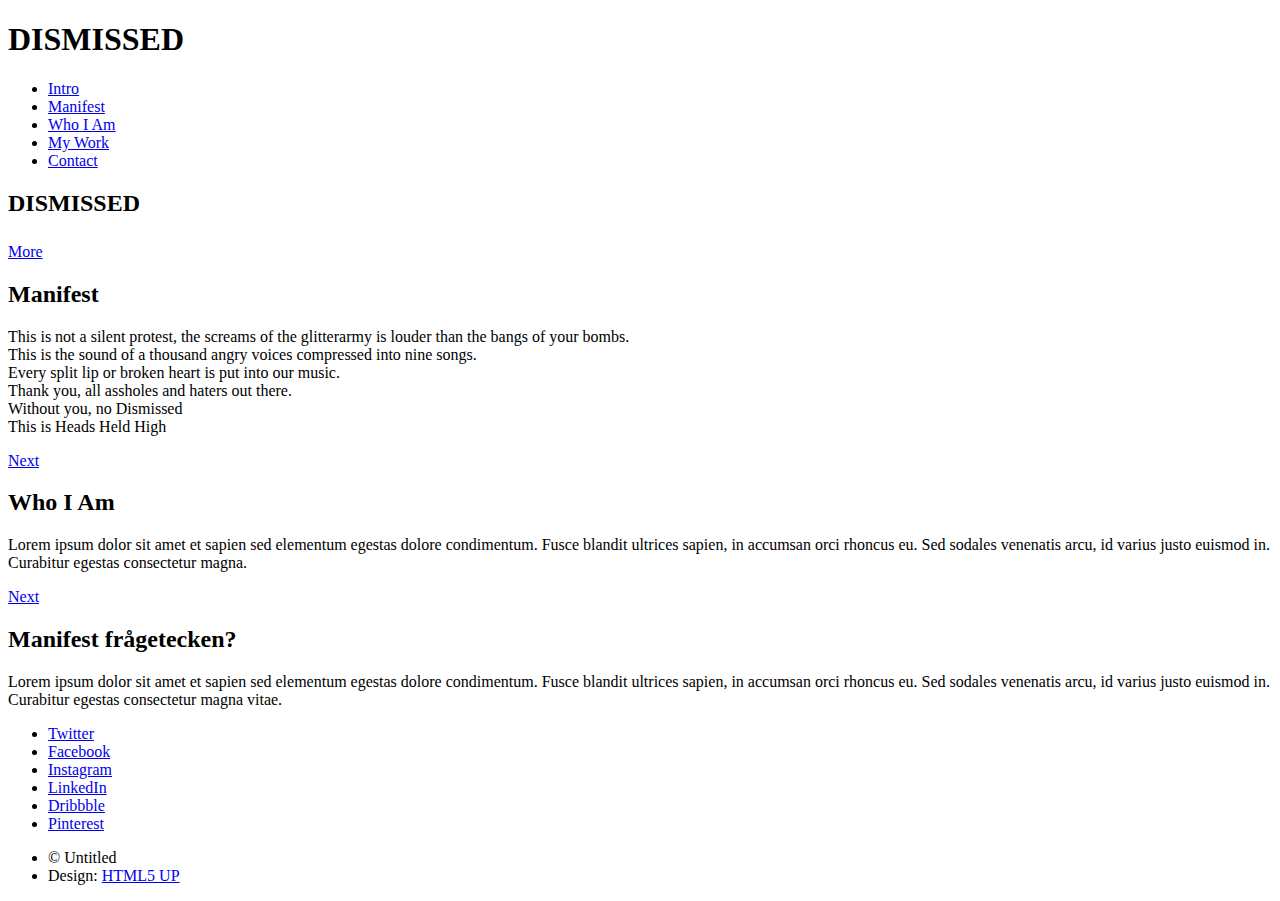
==== index.html @ 314e9434 "1st upload" ====
<!DOCTYPE HTML>
<!--
	Big Picture by HTML5 UP
	html5up.net | @ajlkn
	Free for personal and commercial use under the CCA 3.0 license (html5up.net/license)
-->
<html>
	<head>
		<title>Dismissed.se</title>
		<meta charset="utf-8" />
		<meta name="viewport" content="width=device-width, initial-scale=1" />
		<!--[if lte IE 8]><script src="assets/js/ie/html5shiv.js"></script><![endif]-->
		<link rel="stylesheet" href="assets/css/main.css" />
		<!--[if lte IE 8]><link rel="stylesheet" href="assets/css/ie8.css" /><![endif]-->
		<!--[if lte IE 9]><link rel="stylesheet" href="assets/css/ie9.css" /><![endif]-->
	</head>
	<body>

		<!-- Header -->
			<header id="header">
				<h1>DISMISSED</h1>
				<nav>
					<ul>
						<li><a href="#intro">Intro</a></li>
						<li><a href="#one">Manifest</a></li>
						<li><a href="#two">Who I Am</a></li>
						<li><a href="#work">My Work</a></li>
						<li><a href="#contact">Contact</a></li>
					</ul>
				</nav>
			</header>

		<!-- Intro -->
			<section id="intro" class="main style1 dark fullscreen">
				<div class="content something" >
					<header class="something2">
						<h2>DISMISSED</h2>
					</header>

<!-- Test table -->
<div class="content style2">
					<table >

						     <tr >
							     <td><a href="https://www.facebook.com/dismissedswe/?fref=ts" target="_blank"><i  class=" fa fa-facebook-square fa-4x" aria-hidden="true" id="colorIcons"></i></a></td>
							     <td><a href="https://www.instagram.com/dismissedmusic/" target="_blank"><i class=" fa fa-instagram fa-4x" aria-hidden="true" id="colorIcons"></i></a></td>
							     <td><a href="https://www.youtube.com/channel/UCi9shBJwkElHPiSRJdjANSw" target="_blank"><i class="fa fa-youtube-square fa-4x" aria-hidden="true" id="colorIcons"></i></a></td>
					         <td><a href="https://twitter.com/DismissedMusic" target="_blank"><i class="fa fa-twitter-square fa-4x" aria-hidden="true" id="colorIcons"></i></a></td>
					         <td><a href="http://smarturl.it/HeadsHeldHigh" target="_blank"><i class="fa fa-spotify fa-4x" aria-hidden="true" id="colorIcons"></i></a></td>
					         <td><a href="https://itunes.apple.com/se/album/heads-held-high/id1214789480" target="_blank"><i class="fa fa-music fa-4x" aria-hidden="true" id="colorIcons"></i></a></td>
					         <td><a href="https://www.facebook.com/pg/dismissedswe/events/?ref=page_internal" target="_blank"><i  class=" fa fa-calendar fa-4x" aria-hidden="true" id="colorIcons"></i></a></td>
					      </tr>

					</table>
				</div>



					<footer>
						<a href="#one" class="button style2 down">More</a>
					</footer>
				</div>
			</section>

		<!-- One -->
			<section id="one" class="main style2 right dark fullscreen">
				<div class="content box style2">
					<header>
						<h2>Manifest</h2>
					</header>
					<p>This is not a silent protest, the screams of the glitterarmy is louder than the bangs of your bombs. <br />
		  This is the sound of a thousand angry voices compressed into nine songs. <br />
		  Every split lip or broken heart is put into our music. <br />
		  Thank you, all assholes and haters out there. <br />
		   Without you, no Dismissed <br />
		  This is Heads Held High</p>
				</div>
				<a href="#two" class="button style2 down anchored">Next</a>
			</section>

		<!-- Two -->
			<section id="two" class="main style2 left dark fullscreen">
				<div class="content box style2">
					<header>
						<h2>Who I Am</h2>
					</header>
					<p>Lorem ipsum dolor sit amet et sapien sed elementum egestas dolore condimentum.
					Fusce blandit ultrices sapien, in accumsan orci rhoncus eu. Sed sodales venenatis arcu,
					id varius justo euismod in. Curabitur egestas consectetur magna.</p>
				</div>
				<a href="#work" class="button style2 down anchored">Next</a>
			</section>

		<!-- Work -->
			<section id="work" class="main style3 primary">
				<div class="content">
					<header>
						<h2>Manifest frågetecken?</h2>
						<p>Lorem ipsum dolor sit amet et sapien sed elementum egestas dolore condimentum.
						Fusce blandit ultrices sapien, in accumsan orci rhoncus eu. Sed sodales venenatis
						arcu, id varius justo euismod in. Curabitur egestas consectetur magna vitae.</p>
					</header>




				</div>
			</section>



		<!-- Footer -->
			<footer id="footer">

				<!-- Icons -->
					<ul class="actions">
						<li><a href="#" class="icon fa-twitter"><span class="label">Twitter</span></a></li>
						<li><a href="#" class="icon fa-facebook"><span class="label">Facebook</span></a></li>
						<li><a href="#" class="icon fa-instagram"><span class="label">Instagram</span></a></li>
						<li><a href="#" class="icon fa-linkedin"><span class="label">LinkedIn</span></a></li>
						<li><a href="#" class="icon fa-dribbble"><span class="label">Dribbble</span></a></li>
						<li><a href="#" class="icon fa-pinterest"><span class="label">Pinterest</span></a></li>
					</ul>

				<!-- Menu -->
					<ul class="menu">
						<li>&copy; Untitled</li><li>Design: <a href="https://html5up.net">HTML5 UP</a></li>
					</ul>

			</footer>

		<!-- Scripts -->
			<script src="assets/js/jquery.min.js"></script>
			<script src="assets/js/jquery.poptrox.min.js"></script>
			<script src="assets/js/jquery.scrolly.min.js"></script>
			<script src="assets/js/jquery.scrollex.min.js"></script>
			<script src="assets/js/skel.min.js"></script>
			<script src="assets/js/util.js"></script>
			<!--[if lte IE 8]><script src="assets/js/ie/respond.min.js"></script><![endif]-->
			<script src="assets/js/main.js"></script>

	</body>
</html>
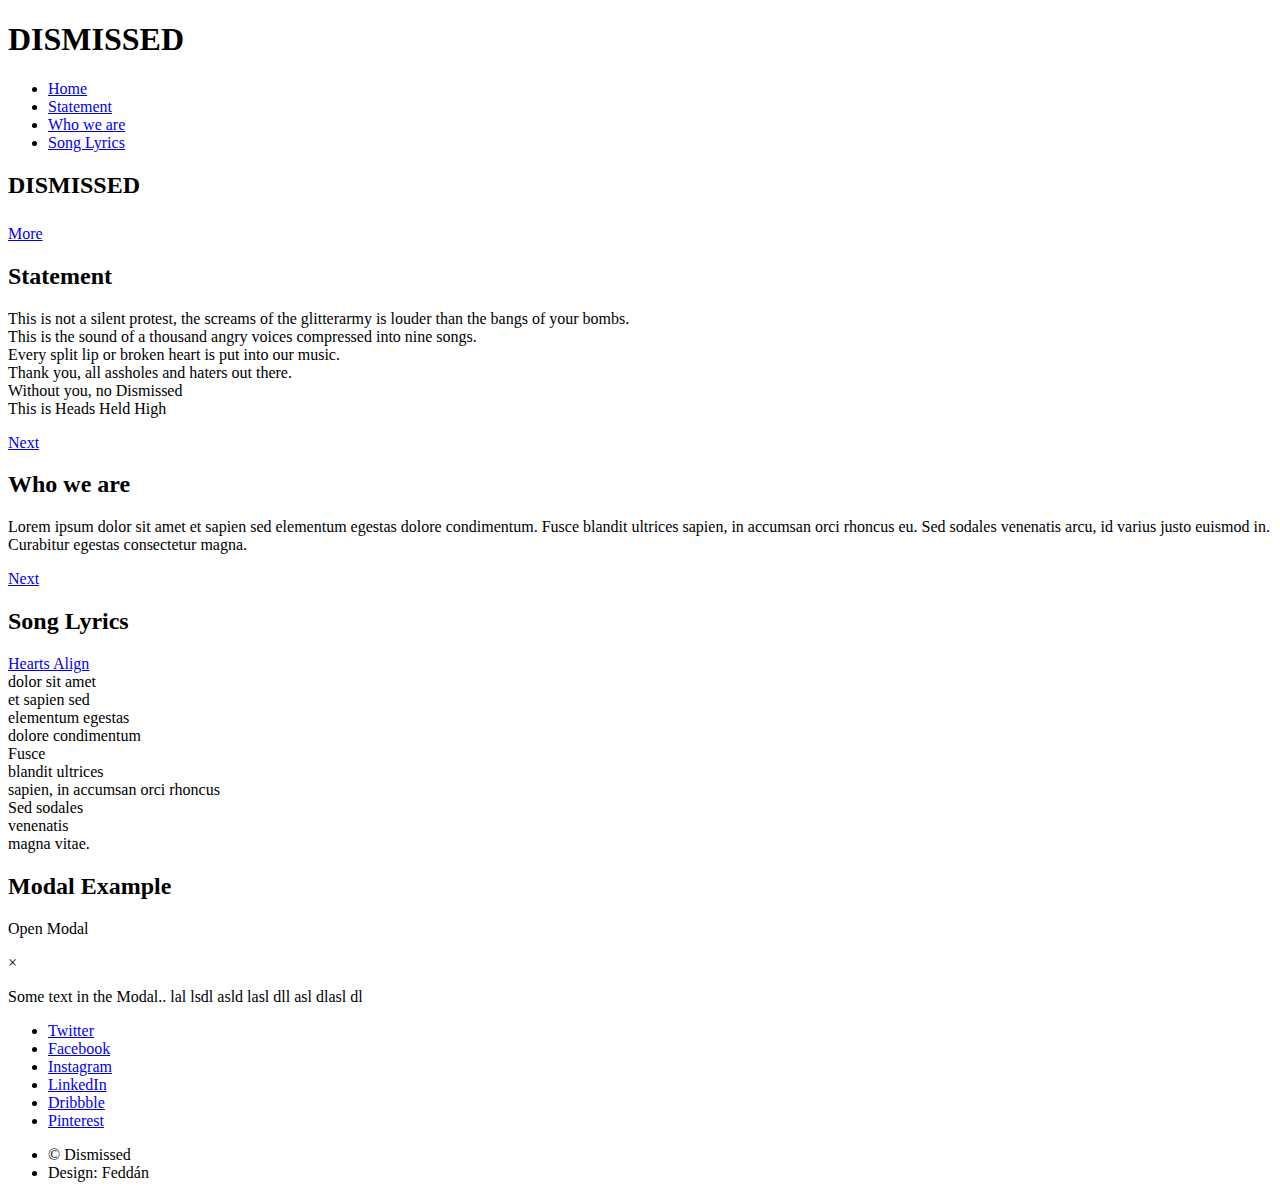
==== commit ba0b5d6d: "third commit" ====
--- a/index.html
+++ b/index.html
@@ -21,11 +21,11 @@
 				<h1>DISMISSED</h1>
 				<nav>
 					<ul>
-						<li><a href="#intro">Intro</a></li>
-						<li><a href="#one">Manifest</a></li>
-						<li><a href="#two">Who I Am</a></li>
-						<li><a href="#work">My Work</a></li>
-						<li><a href="#contact">Contact</a></li>
+						<li><a href="#intro">Home</a></li>
+						<li><a href="#one">Statement</a></li>
+						<li><a href="#two">Who we are</a></li>
+						<li><a href="#work">Song Lyrics</a></li>
+
 					</ul>
 				</nav>
 			</header>
@@ -66,7 +66,7 @@
 			<section id="one" class="main style2 right dark fullscreen">
 				<div class="content box style2">
 					<header>
-						<h2>Manifest</h2>
+						<h2>Statement</h2>
 					</header>
 					<p>This is not a silent protest, the screams of the glitterarmy is louder than the bangs of your bombs. <br />
 		  This is the sound of a thousand angry voices compressed into nine songs. <br />
@@ -82,7 +82,7 @@
 			<section id="two" class="main style2 left dark fullscreen">
 				<div class="content box style2">
 					<header>
-						<h2>Who I Am</h2>
+						<h2>Who we are</h2>
 					</header>
 					<p>Lorem ipsum dolor sit amet et sapien sed elementum egestas dolore condimentum.
 					Fusce blandit ultrices sapien, in accumsan orci rhoncus eu. Sed sodales venenatis arcu,
@@ -95,10 +95,68 @@
 			<section id="work" class="main style3 primary">
 				<div class="content">
 					<header>
-						<h2>Manifest frågetecken?</h2>
-						<p>Lorem ipsum dolor sit amet et sapien sed elementum egestas dolore condimentum.
-						Fusce blandit ultrices sapien, in accumsan orci rhoncus eu. Sed sodales venenatis
-						arcu, id varius justo euismod in. Curabitur egestas consectetur magna vitae.</p>
+						<h2>Song Lyrics</h2>
+
+
+
+						<p><a href="HeartsAlign.html" >Hearts Align</a><br> dolor sit amet <br> et sapien sed <br>elementum egestas <br> dolore condimentum<br>
+						Fusce<br> blandit ultrices <br> sapien, in accumsan orci rhoncus <br> Sed sodales <br> venenatis
+						 <br> magna vitae.</p>
+
+<!-- Lyrics test -->
+
+<h2>Modal Example</h2>
+
+<!-- Trigger/Open The Modal -->
+<p id="myBtn">Open Modal</p>
+
+<!-- The Modal -->
+<div id="myModal" class="modal">
+
+  <!-- Modal content -->
+  <div class="modal-content">
+    <span class="close">&times;</span>
+    <p>Some text in the Modal..
+    lal lsdl asld lasl dll asl dlasl dl</p>
+  </div>
+
+</div>
+
+
+
+<script>
+// Get the modal
+var modal = document.getElementById('myModal');
+
+// Get the button that opens the modal
+var btn = document.getElementById("myBtn");
+
+// Get the <span> element that closes the modal
+var span = document.getElementsByClassName("close")[0];
+
+// When the user clicks the button, open the modal
+btn.onclick = function() {
+modal.style.display = "block";
+}
+
+// When the user clicks on <span> (x), close the modal
+span.onclick = function() {
+modal.style.display = "none";
+}
+
+// When the user clicks anywhere outside of the modal, close it
+window.onclick = function(event) {
+if (event.target == modal) {
+	modal.style.display = "none";
+}
+}
+</script>
+
+<!----------------------- -->
+
+
+
+
 					</header>
 
 
@@ -124,7 +182,7 @@
 
 				<!-- Menu -->
 					<ul class="menu">
-						<li>&copy; Untitled</li><li>Design: <a href="https://html5up.net">HTML5 UP</a></li>
+						<li>&copy; Dismissed</li><li>Design: Feddán</li>
 					</ul>
 
 			</footer>
@@ -139,5 +197,7 @@
 			<!--[if lte IE 8]><script src="assets/js/ie/respond.min.js"></script><![endif]-->
 			<script src="assets/js/main.js"></script>
 
+
+
 	</body>
 </html>
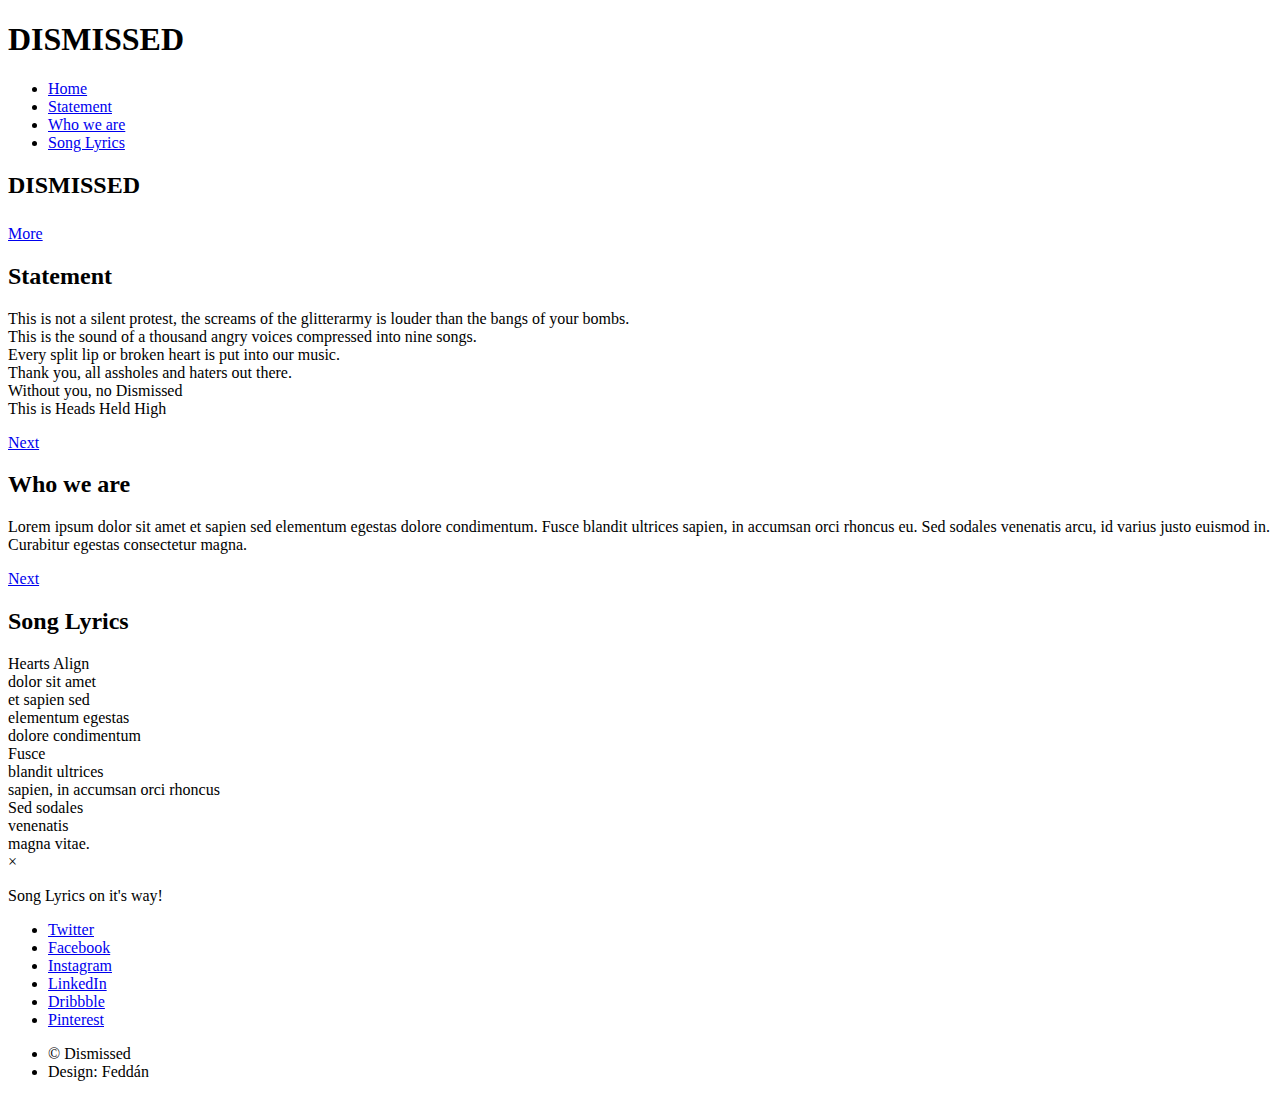
==== commit af37717b: "fourth commit" ====
--- a/index.html
+++ b/index.html
@@ -97,18 +97,14 @@
 					<header>
 						<h2>Song Lyrics</h2>
 
+						<!-- Trigger/Open The Modal -->
+						<a id="myBtn" class="atest">Hearts Align</a><br> dolor sit amet <br> et sapien sed <br>elementum egestas <br> dolore condimentum<br>
+						Fusce<br> blandit ultrices <br> sapien, in accumsan orci rhoncus <br> Sed sodales <br> venenatis
+						<br> magna vitae.
+
+<!-- Lyrics test ---------------------------- -->
 
 
-						<p><a href="HeartsAlign.html" >Hearts Align</a><br> dolor sit amet <br> et sapien sed <br>elementum egestas <br> dolore condimentum<br>
-						Fusce<br> blandit ultrices <br> sapien, in accumsan orci rhoncus <br> Sed sodales <br> venenatis
-						 <br> magna vitae.</p>
-
-<!-- Lyrics test -->
-
-<h2>Modal Example</h2>
-
-<!-- Trigger/Open The Modal -->
-<p id="myBtn">Open Modal</p>
 
 <!-- The Modal -->
 <div id="myModal" class="modal">
@@ -116,8 +112,7 @@
   <!-- Modal content -->
   <div class="modal-content">
     <span class="close">&times;</span>
-    <p>Some text in the Modal..
-    lal lsdl asld lasl dll asl dlasl dl</p>
+    <p> Song Lyrics on it's way! </p>
   </div>
 
 </div>
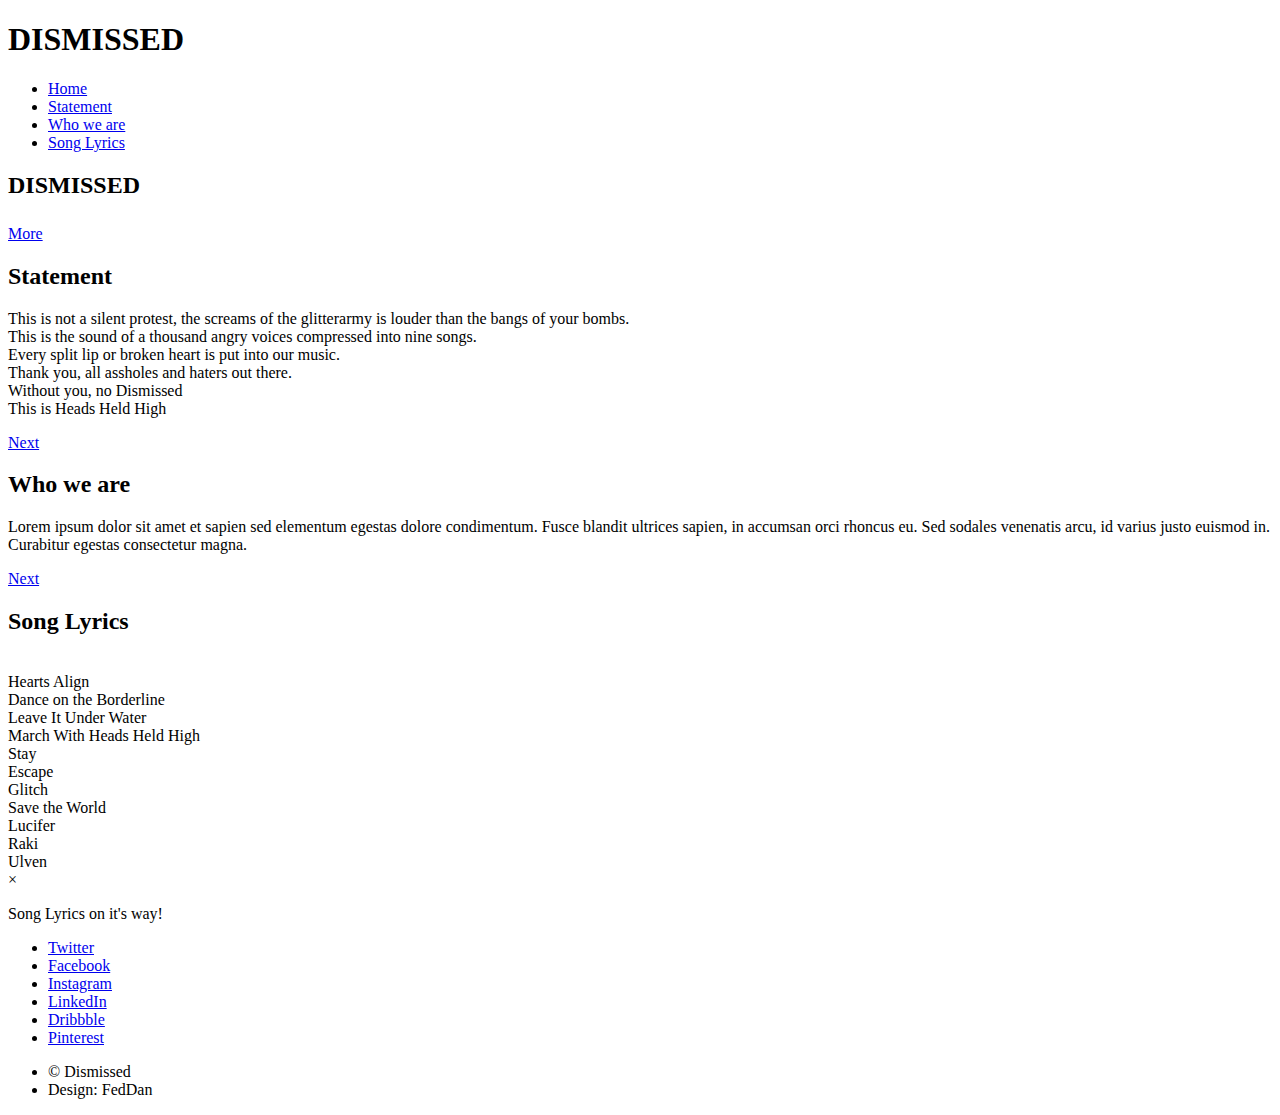
==== commit 2d0d5d32: "fifth commit" ====
--- a/index.html
+++ b/index.html
@@ -49,7 +49,9 @@
 					         <td><a href="http://smarturl.it/HeadsHeldHigh" target="_blank"><i class="fa fa-spotify fa-4x" aria-hidden="true" id="colorIcons"></i></a></td>
 					         <td><a href="https://itunes.apple.com/se/album/heads-held-high/id1214789480" target="_blank"><i class="fa fa-music fa-4x" aria-hidden="true" id="colorIcons"></i></a></td>
 					         <td><a href="https://www.facebook.com/pg/dismissedswe/events/?ref=page_internal" target="_blank"><i  class=" fa fa-calendar fa-4x" aria-hidden="true" id="colorIcons"></i></a></td>
-					      </tr>
+									 <td><a href="#" target="_blank"><i class="fa fa-shopping-cart fa-4x" aria-hidden="true" id="colorIcons"></i></a></td>
+
+								</tr>
 
 					</table>
 				</div>
@@ -79,6 +81,7 @@
 			</section>
 
 		<!-- Two -->
+
 			<section id="two" class="main style2 left dark fullscreen">
 				<div class="content box style2">
 					<header>
@@ -91,6 +94,7 @@
 				<a href="#work" class="button style2 down anchored">Next</a>
 			</section>
 
+
 		<!-- Work -->
 			<section id="work" class="main style3 primary">
 				<div class="content">
@@ -98,13 +102,11 @@
 						<h2>Song Lyrics</h2>
 
 						<!-- Trigger/Open The Modal -->
-						<a id="myBtn" class="atest">Hearts Align</a><br> dolor sit amet <br> et sapien sed <br>elementum egestas <br> dolore condimentum<br>
-						Fusce<br> blandit ultrices <br> sapien, in accumsan orci rhoncus <br> Sed sodales <br> venenatis
-						<br> magna vitae.
+						<br><a id="myBtn" class="acolor">Hearts Align</a><br> Dance on the Borderline <br> Leave It Under Water <br> March With Heads Held High <br> Stay<br>
+						Escape <br> Glitch <br> Save the World <br> Lucifer <br> Raki
+						<br> Ulven
 
 <!-- Lyrics test ---------------------------- -->
-
-
 
 <!-- The Modal -->
 <div id="myModal" class="modal">
@@ -116,8 +118,6 @@
   </div>
 
 </div>
-
-
 
 <script>
 // Get the modal
@@ -177,7 +177,7 @@
 
 				<!-- Menu -->
 					<ul class="menu">
-						<li>&copy; Dismissed</li><li>Design: Feddán</li>
+						<li>&copy; Dismissed</li><li>Design: FedDan</li>
 					</ul>
 
 			</footer>
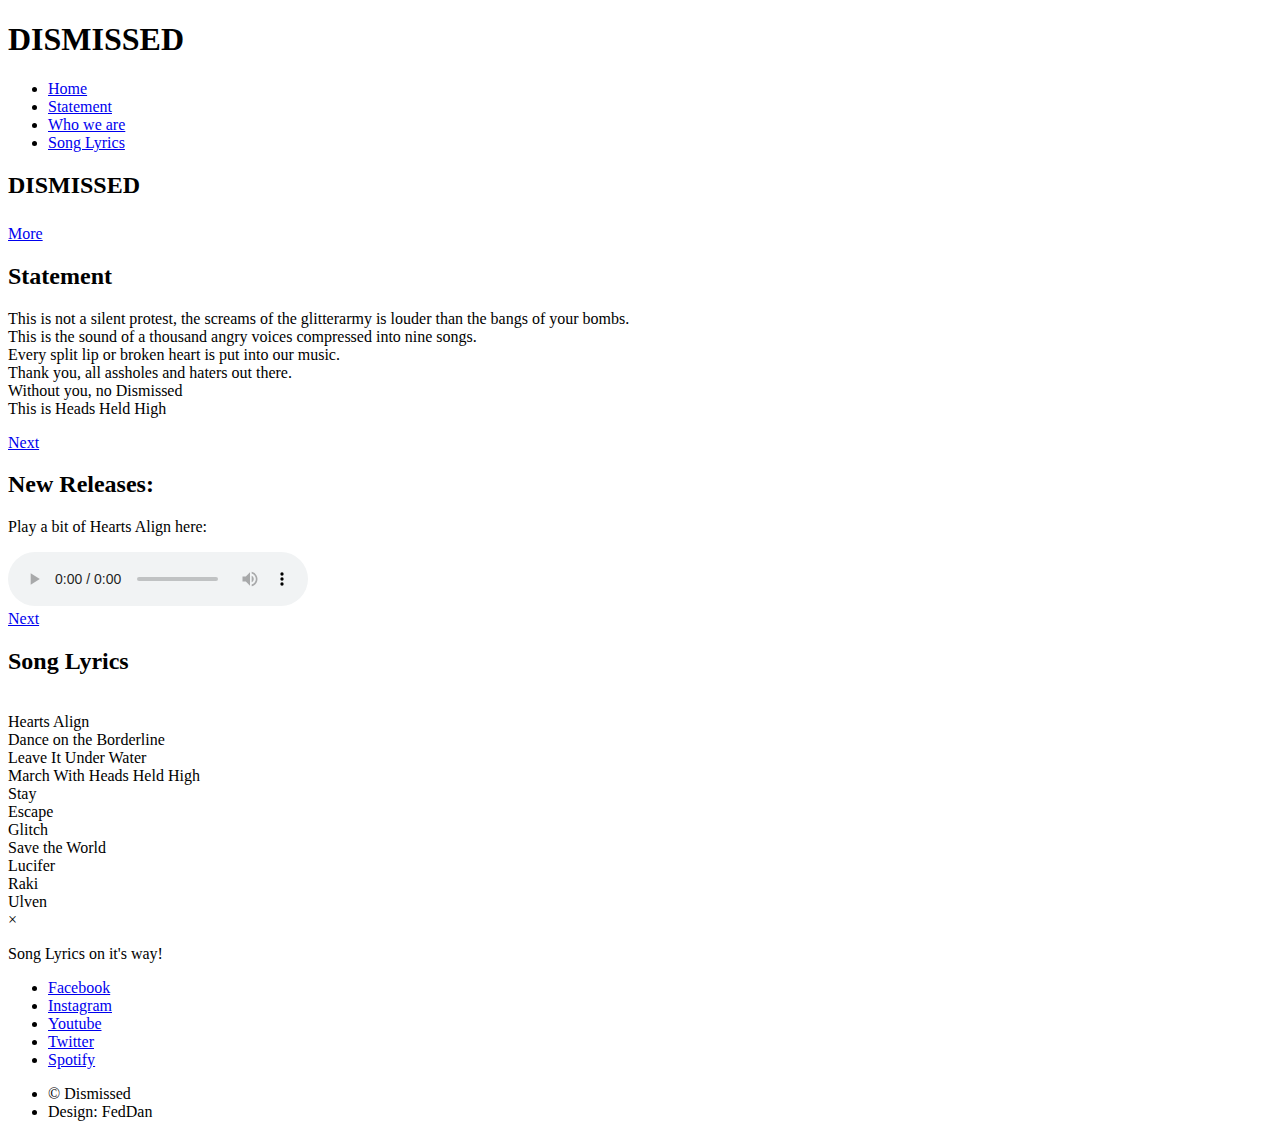
==== commit a42f0a65: "sixth commit" ====
--- a/index.html
+++ b/index.html
@@ -83,14 +83,27 @@
 		<!-- Two -->
 
 			<section id="two" class="main style2 left dark fullscreen">
+
+
 				<div class="content box style2">
 					<header>
-						<h2>Who we are</h2>
-					</header>
-					<p>Lorem ipsum dolor sit amet et sapien sed elementum egestas dolore condimentum.
-					Fusce blandit ultrices sapien, in accumsan orci rhoncus eu. Sed sodales venenatis arcu,
-					id varius justo euismod in. Curabitur egestas consectetur magna.</p>
-				</div>
+						<h2>New Releases:</h2>
+					</header>
+					<p>
+						Play a bit of Hearts Align here:
+
+					</p>
+
+					<div class="container-fluid audioCenter">
+					<audio controls>
+
+  				<source src="music/test avicii.mp3" type="audio/mpeg">
+
+					</audio>
+					</div>
+
+				</div>
+
 				<a href="#work" class="button style2 down anchored">Next</a>
 			</section>
 
@@ -167,12 +180,17 @@
 
 				<!-- Icons -->
 					<ul class="actions">
-						<li><a href="#" class="icon fa-twitter"><span class="label">Twitter</span></a></li>
-						<li><a href="#" class="icon fa-facebook"><span class="label">Facebook</span></a></li>
-						<li><a href="#" class="icon fa-instagram"><span class="label">Instagram</span></a></li>
+						<li><a href="https://www.facebook.com/dismissedswe/?fref=ts" target="_blank" class="icon fa-facebook"><span class="label">Facebook</span></a></li>
+						<li><a href="https://www.instagram.com/dismissedmusic/" target="_blank" class="icon fa-instagram"><span class="label">Instagram</span></a></li>
+						<li><a href="https://www.youtube.com/channel/UCi9shBJwkElHPiSRJdjANSw" target="_blank" class="icon fa-youtube"><span class="label">Youtube</span></a></li>
+						<li><a href="https://twitter.com/DismissedMusic" target="_blank" class="icon fa-twitter"><span class="label">Twitter</span></a></li>
+						<li><a href="http://smarturl.it/HeadsHeldHigh" target="_blank" class="icon fa-spotify"><span class="label">Spotify</span></a></li>
+
+						<!--
 						<li><a href="#" class="icon fa-linkedin"><span class="label">LinkedIn</span></a></li>
 						<li><a href="#" class="icon fa-dribbble"><span class="label">Dribbble</span></a></li>
 						<li><a href="#" class="icon fa-pinterest"><span class="label">Pinterest</span></a></li>
+					-->
 					</ul>
 
 				<!-- Menu -->
